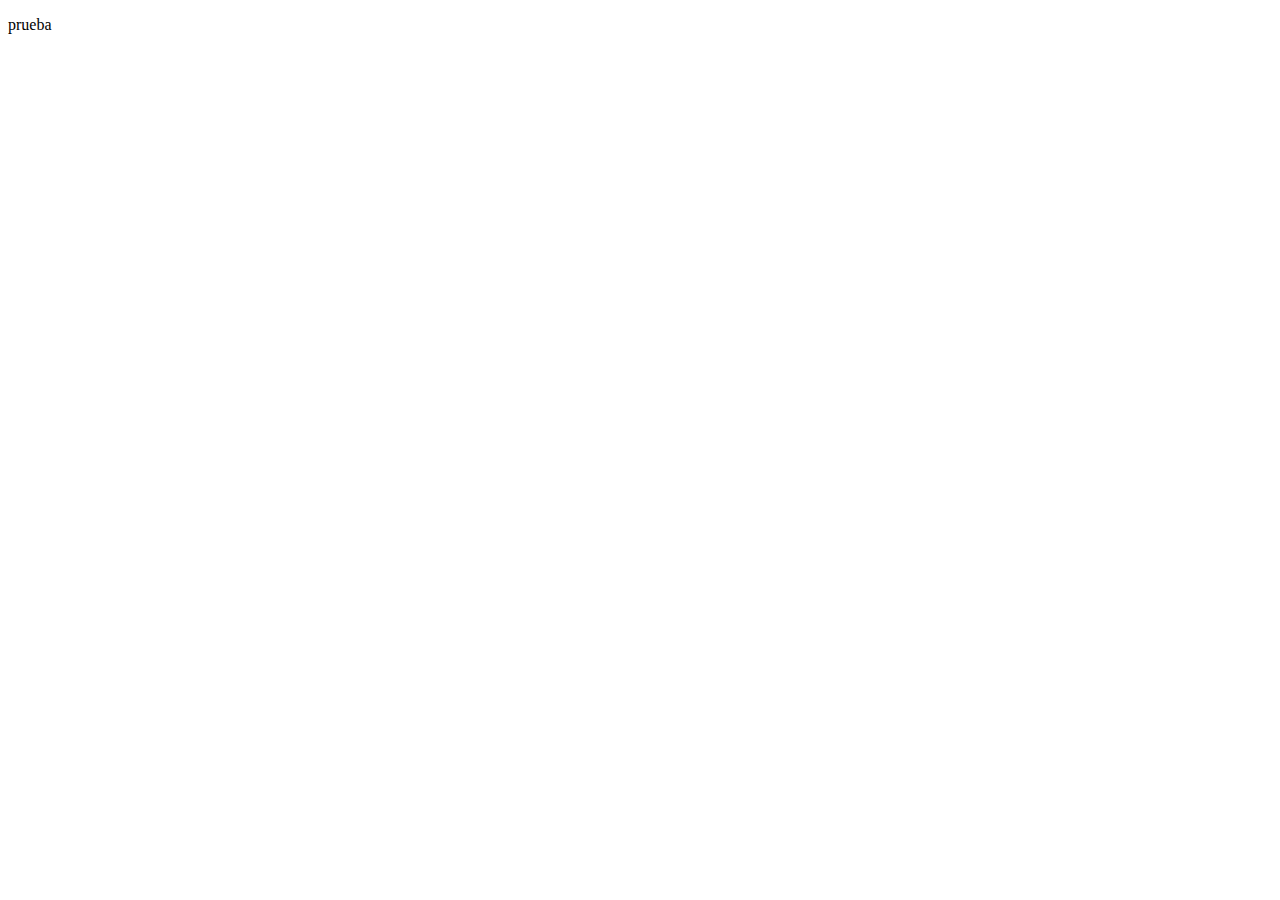
==== UD01/index.html @ 648b189c "primera clase js" ====
<!DOCTYPE html>
<html lang="en">
  <head>
    <meta charset="UTF-8" />
    <meta name="viewport" content="width=device-width, initial-scale=1.0" />
    <title>Patata</title>
    <script src="script.js"></script>
  </head>
  <body>
    <p>prueba</p>
  </body>
</html>
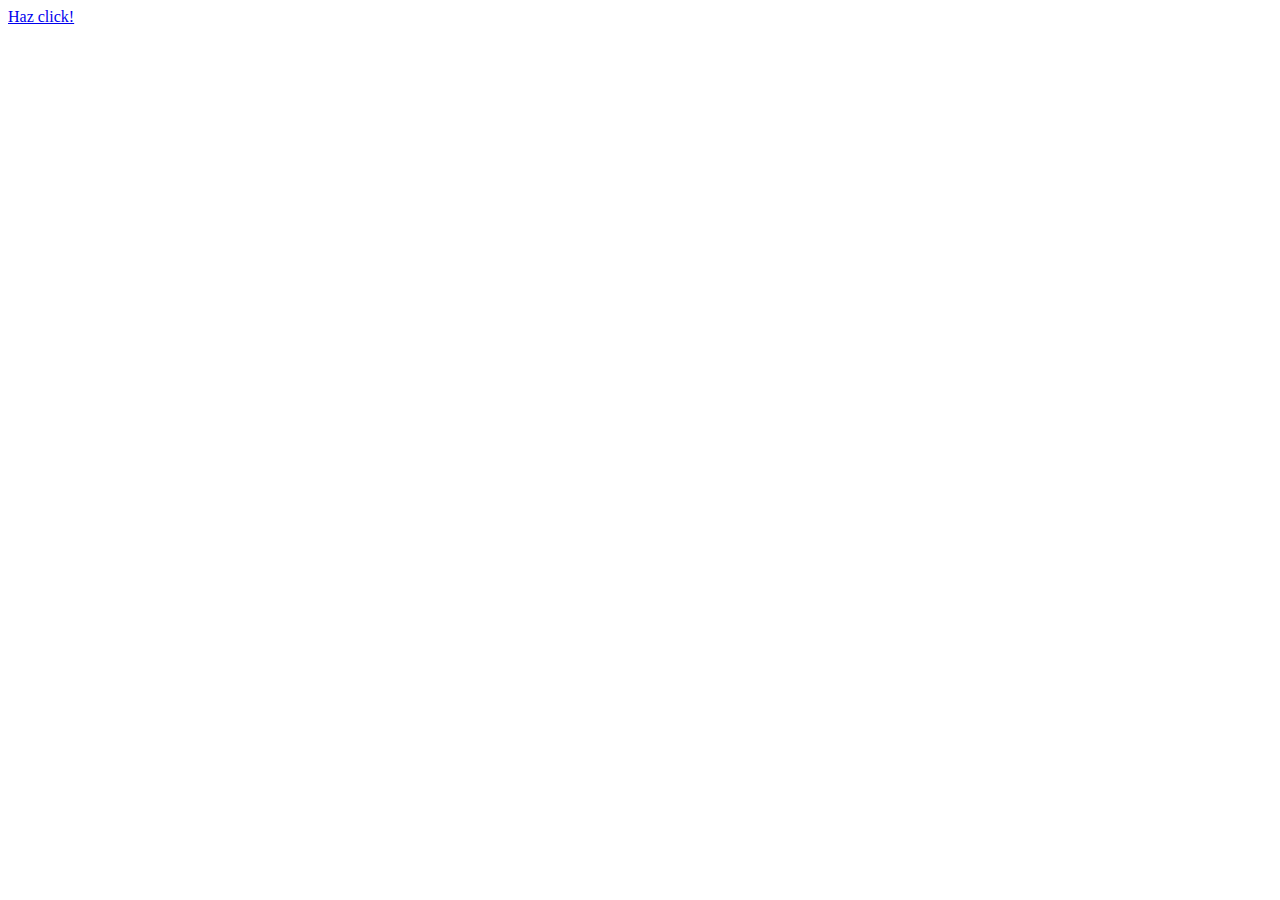
==== commit 34944b1c: "clase 2/10" ====
--- a/UD01/index.html
+++ b/UD01/index.html
@@ -7,6 +7,7 @@
     <script src="script.js"></script>
   </head>
   <body>
-    <p>prueba</p>
+    <!-- La almoadilla es para que se quede en la pagina donde esta sin que esta se recargue -->
+   <a href="#" onclick="console.log('cruasan');">Haz click!</a>
   </body>
 </html>